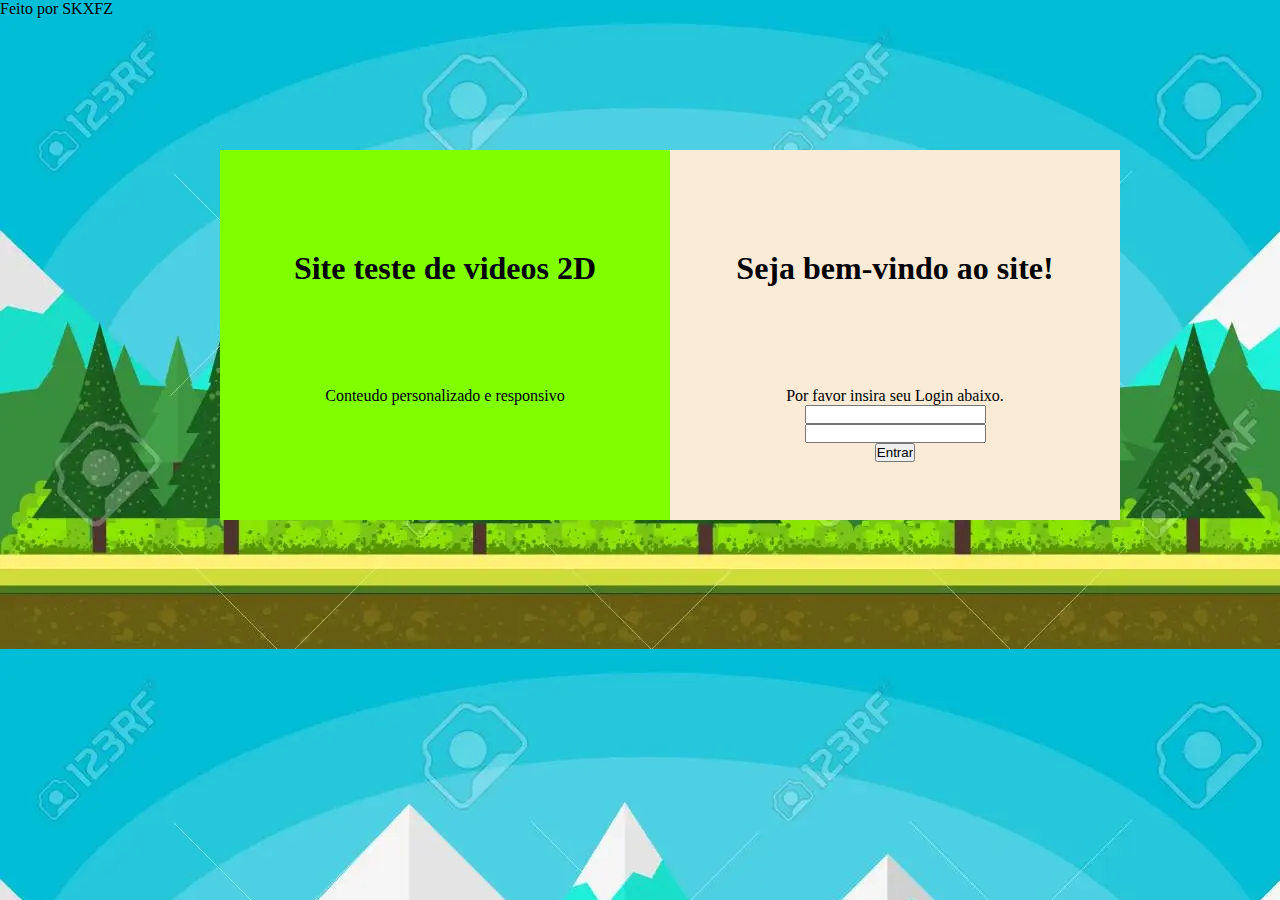
==== index.html @ 5f7dfdb0 "Criando o site-desafio" ====
<!DOCTYPE html>
<html lang="pt-br">

<head>
    <meta charset="UTF-8">
    <meta http-equiv="X-UA-Compatible" content="IE=edge">
    <meta name="viewport" content="width=device-width, initial-scale=1.0">
    <title>Videos Select</title>
    <link rel="shortcut icon" href="favicon.ico" type="image/x-icon">
    <link rel="stylesheet" href="style.css">
</head>

<body>
    <aside>
        <h1>Site teste de videos 2D</h1>
        <p>Conteudo personalizado e responsivo</p>
    </aside>
    <div>
        <h1>Seja bem-vindo ao site!</h1>
        <p>Por favor insira seu Login abaixo.</p>
        <input type="text" id="">
        <br>
        <input type="number" id="">
        <br>
        <input type="button" value="Entrar">
    </div>
    <footer>
        Feito por SKXFZ
    </footer>
</body>

</html>
---- style.css ----
@charset "UTF-8";

*{
    margin: 0px;
    padding: 0px;
}
body {
    background-image: url('images/background.webp');
    text-align: center;
    position: relative;
}


aside {
    background-color: chartreuse;
    height: 370px;
    width: 450px;
    position: absolute;
    top: 150px;
    left: 220px;

}

div {
    background-color: antiquewhite;
    height: 370px;
    width: 450px;
    position: absolute;
    top: 150px;
    left: 670px;
}

h1, p {
    margin-top: 100px;
}

footer {
    position: absolute;
}
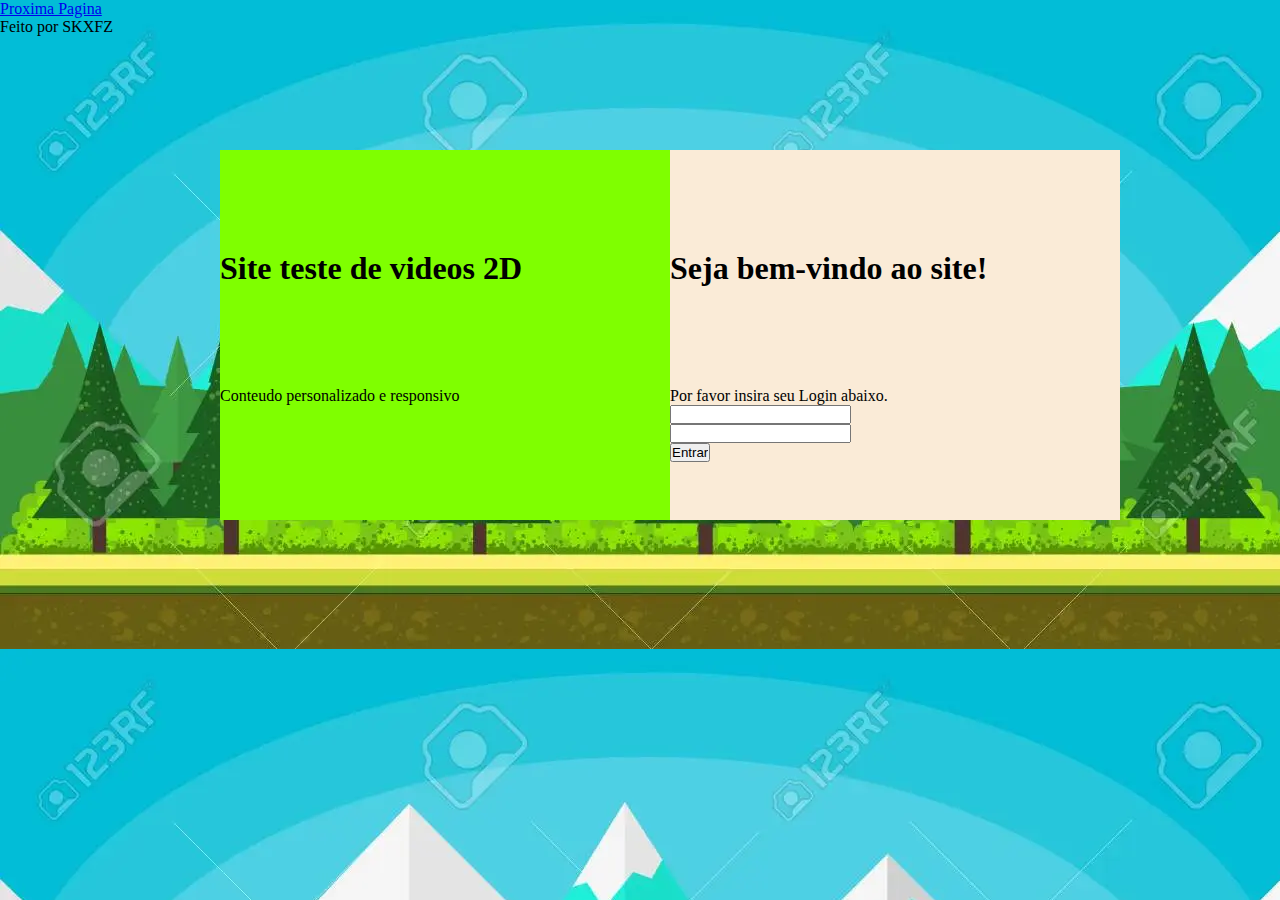
==== commit 2328e3e1: "Update na segunda pagina" ====
--- a/index.html
+++ b/index.html
@@ -24,9 +24,9 @@
         <br>
         <input type="button" value="Entrar">
     </div>
+    <a href="videos-select.html" target="_self" rel="next">Proxima Pagina</a>
     <footer>
         Feito por SKXFZ
     </footer>
 </body>
-
 </html>--- a/style.css
+++ b/style.css
@@ -6,10 +6,12 @@
 }
 body {
     background-image: url('images/background.webp');
+}
+
+main {
     text-align: center;
     position: relative;
 }
-
 
 aside {
     background-color: chartreuse;
@@ -34,6 +36,3 @@
     margin-top: 100px;
 }
 
-footer {
-    position: absolute;
-}
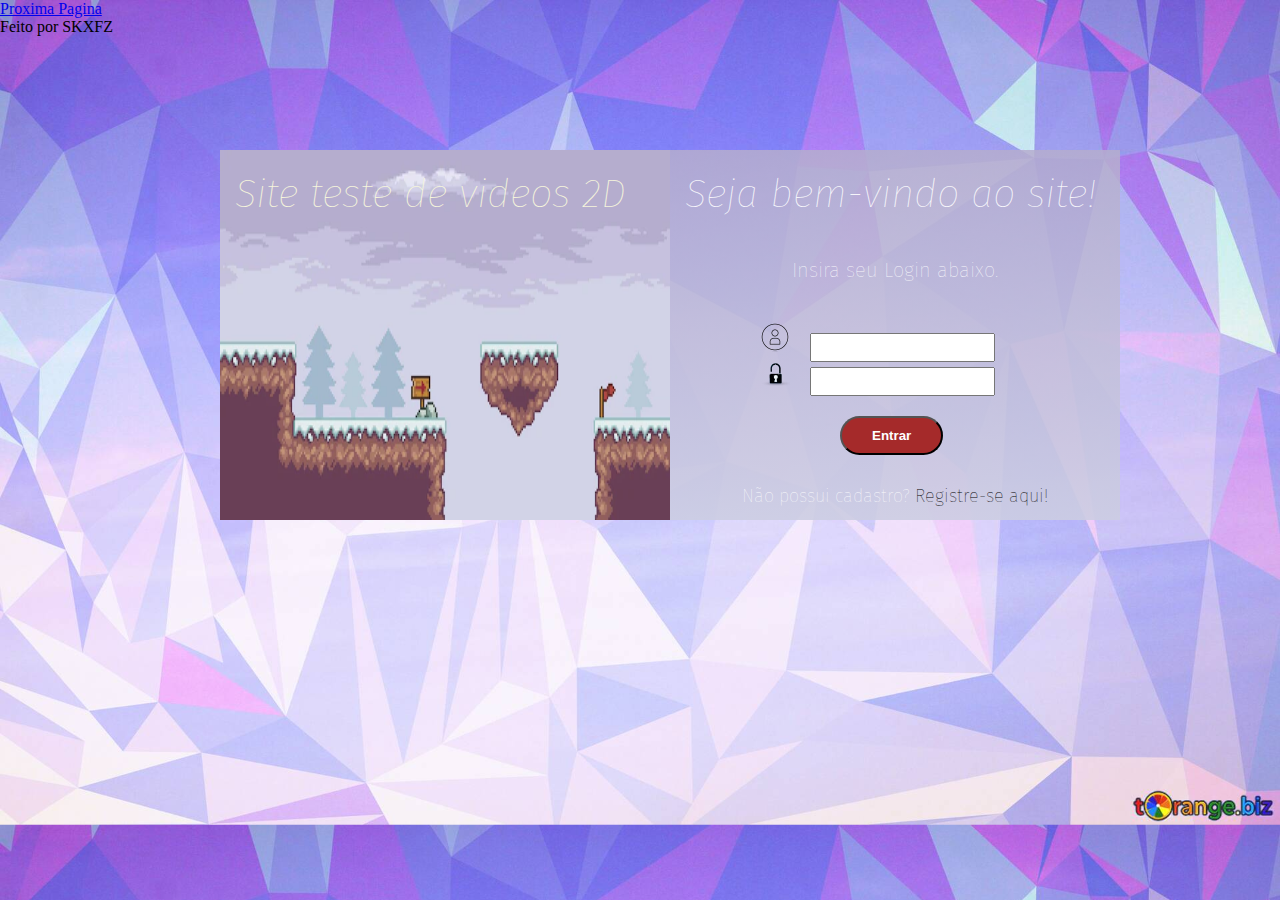
==== commit 20a33a8b: "Finalizando o CSS na primeira pagina" ====
--- a/index.html
+++ b/index.html
@@ -7,26 +7,120 @@
     <meta name="viewport" content="width=device-width, initial-scale=1.0">
     <title>Videos Select</title>
     <link rel="shortcut icon" href="favicon.ico" type="image/x-icon">
-    <link rel="stylesheet" href="style.css">
+    <style>
+        @import url('https://fonts.googleapis.com/css2?family=Fira+Sans:wght@300&display=swap');
+
+        * {
+            margin: 0px;
+            padding: 0px;
+        }
+
+        body {
+            background-image: url('images/background3.jpg');
+            background-size: 100%;
+            
+        }
+
+        main {
+            position: relative;
+        }
+
+        aside {
+            background-image: url('images/aside-background1.webp');
+            background-size: 100% 100%;
+            height: 370px;
+            width: 450px;
+            position: absolute;
+            top: 150px;
+            left: 220px;
+            color: beige;
+
+        }
+
+        div {
+            background-image: linear-gradient(to top, rgba(204, 205, 226, 0.89), rgba(181, 173, 206, 0.856));
+            height: 370px;
+            width: 450px;
+            position: absolute;
+            top: 150px;
+            left: 670px;
+            color: bisque;
+            color: rgba(255, 255, 255, 0.877);
+        }
+
+        h1 {
+            padding-top: 20px;
+            padding-left: 15px;
+            font-style: italic;
+            font-size: 2.5em;
+            font-family: 'Fira Sans', sans-serif;
+            font-weight: lighter;
+        }
+        div > p {
+            font-size: 20px;
+            font-weight: lighter;
+            text-align: center;
+            margin-top: 40px;
+            margin-bottom: 40px;
+            font-family: 'Fira Sans', sans-serif;
+        }
+
+        #cadastro {
+            font-size: 18px;
+            text-align: center;
+            margin-top: 30px;
+        }
+        #link {
+            text-decoration: none;
+            color: black;
+        }
+
+        input {
+            margin-left: 20px;
+            margin-top: 5px;
+            padding: 5px 2px;
+        }
+        .icone {
+            margin-left: 90px;
+        }
+
+        #buton {
+            color: white;
+            font-weight: bold;
+            border-radius: 50px;
+            margin-left: 170px;
+            margin-top: 20px;
+            padding: 10px 30px;
+            background-color: brown;
+            cursor: pointer;
+        }
+        #buton:hover {
+            background-color: rgb(128, 194, 29);
+        }
+        #buton:active {
+            background-color: rgba(0, 122, 47, 0.808);
+        }
+    </style>
 </head>
 
 <body>
     <aside>
         <h1>Site teste de videos 2D</h1>
-        <p>Conteudo personalizado e responsivo</p>
     </aside>
     <div>
         <h1>Seja bem-vindo ao site!</h1>
-        <p>Por favor insira seu Login abaixo.</p>
-        <input type="text" id="">
+        <p>Insira seu Login abaixo.</p>
+        <img src="images/usuario.png" alt="usuario" class="icone"><input type="text" id="usuario">
         <br>
-        <input type="number" id="">
+        <img src="images/cadeado.webp" alt="senha" class="icone"><input type="password" id="senha">
         <br>
-        <input type="button" value="Entrar">
+        <input type="button" value="Entrar" id="buton">
+        <p id="cadastro">Não possui cadastro? <a href="#" id="link">Registre-se aqui!</a></p>
     </div>
     <a href="videos-select.html" target="_self" rel="next">Proxima Pagina</a>
     <footer>
         Feito por SKXFZ
     </footer>
 </body>
+
 </html>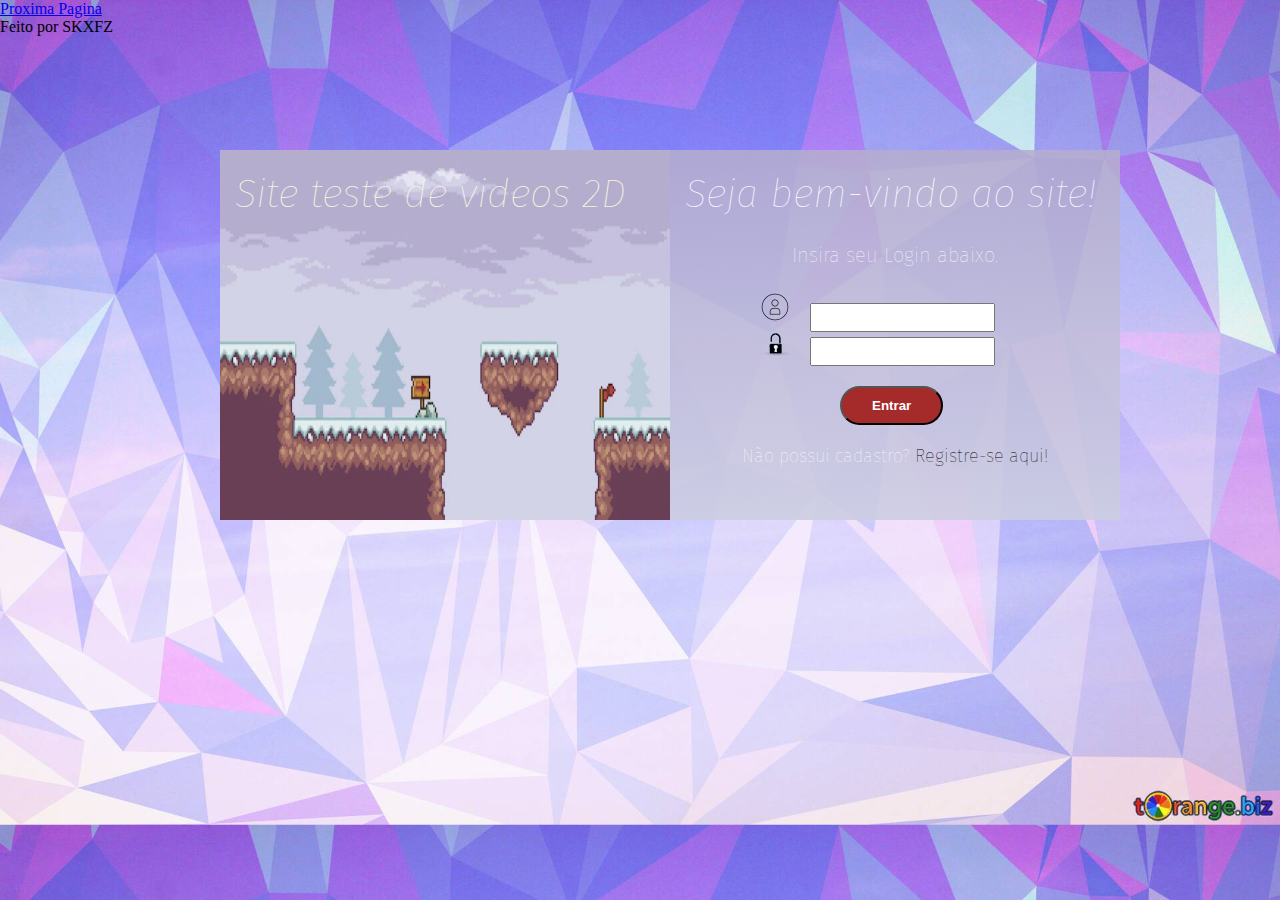
==== commit 4dc00409: "Atualizando a pagina" ====
--- a/index.html
+++ b/index.html
@@ -39,7 +39,7 @@
 
         div {
             background-image: linear-gradient(to top, rgba(204, 205, 226, 0.89), rgba(181, 173, 206, 0.856));
-            height: 370px;
+            min-height: 370px;
             width: 450px;
             position: absolute;
             top: 150px;
@@ -60,15 +60,15 @@
             font-size: 20px;
             font-weight: lighter;
             text-align: center;
-            margin-top: 40px;
-            margin-bottom: 40px;
+            margin-top: 25px;
+            margin-bottom: 25px;
             font-family: 'Fira Sans', sans-serif;
         }
 
         #cadastro {
             font-size: 18px;
             text-align: center;
-            margin-top: 30px;
+            margin-top: 20px;
         }
         #link {
             text-decoration: none;
@@ -107,7 +107,7 @@
     <aside>
         <h1>Site teste de videos 2D</h1>
     </aside>
-    <div>
+    <div id="logon">
         <h1>Seja bem-vindo ao site!</h1>
         <p>Insira seu Login abaixo.</p>
         <img src="images/usuario.png" alt="usuario" class="icone"><input type="text" id="usuario">
@@ -121,6 +121,8 @@
     <footer>
         Feito por SKXFZ
     </footer>
+
+    <script src="script.js"></script>
 </body>
 
 </html>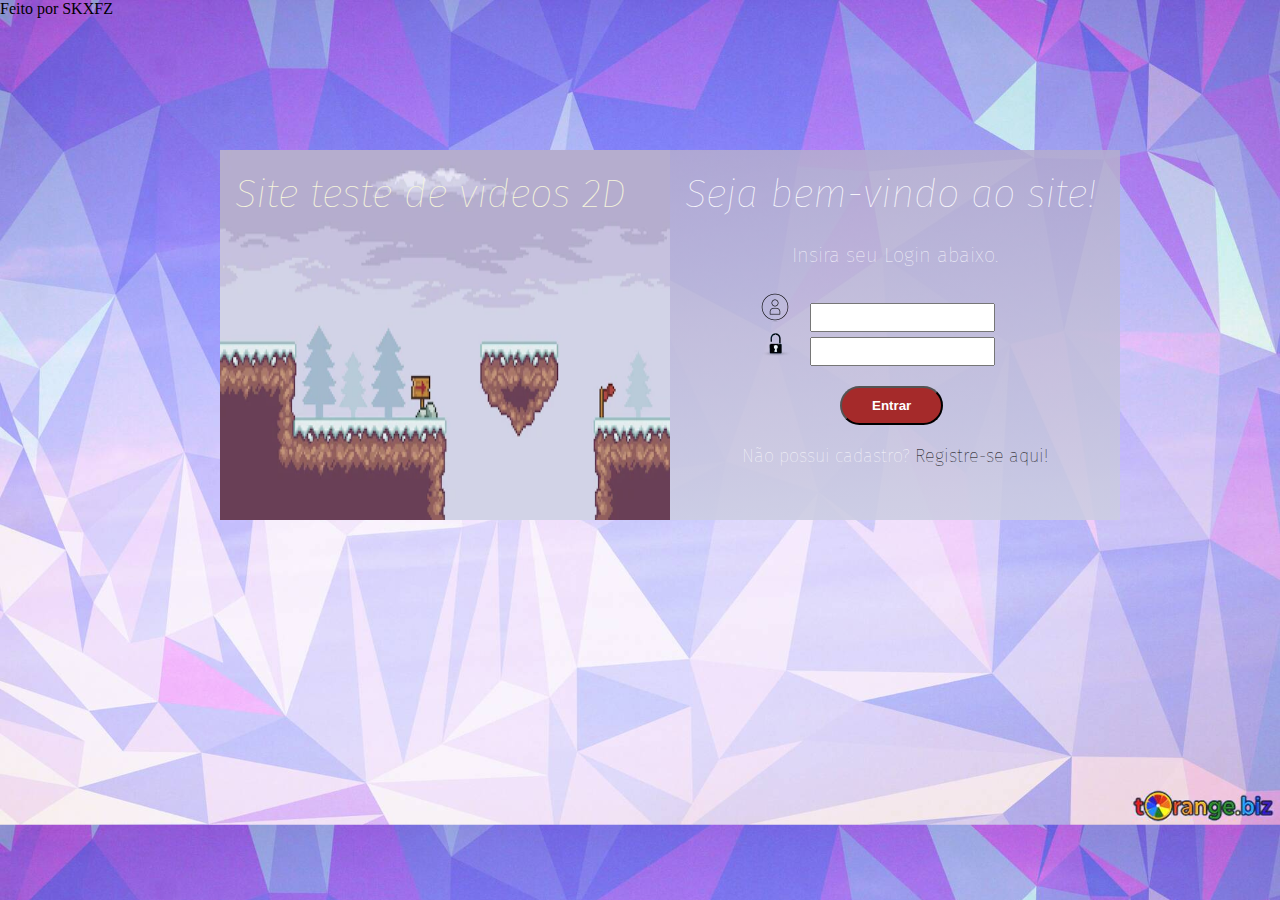
==== commit fcc811e5: "Quase finalizado o site" ====
--- a/index.html
+++ b/index.html
@@ -74,6 +74,9 @@
             text-decoration: none;
             color: black;
         }
+        #link:hover {
+            text-decoration: underline;
+        }
 
         input {
             margin-left: 20px;
@@ -117,7 +120,6 @@
         <input type="button" value="Entrar" id="buton">
         <p id="cadastro">Não possui cadastro? <a href="#" id="link">Registre-se aqui!</a></p>
     </div>
-    <a href="videos-select.html" target="_self" rel="next">Proxima Pagina</a>
     <footer>
         Feito por SKXFZ
     </footer>
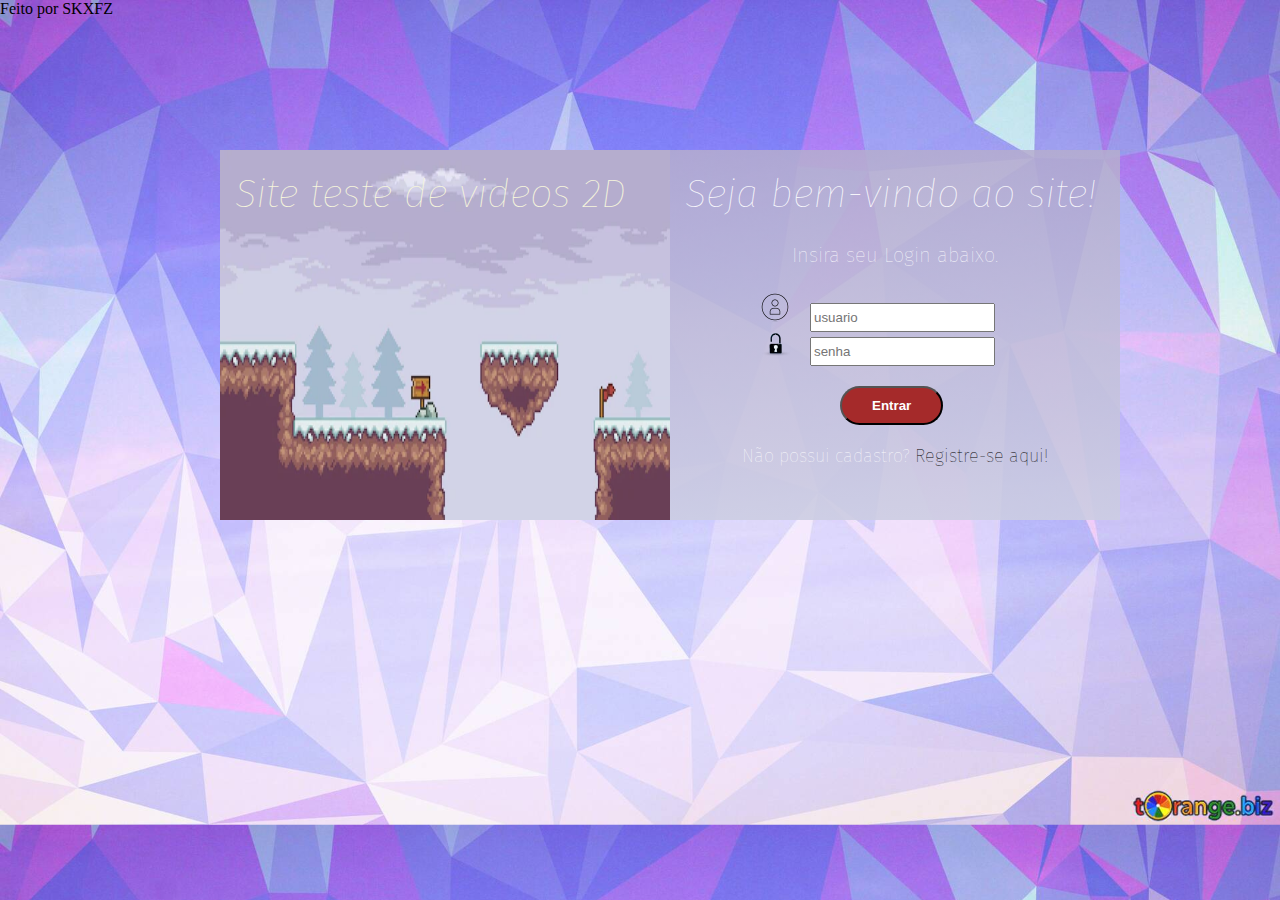
==== commit 1961019a: "placeholder no usuario/senha" ====
--- a/index.html
+++ b/index.html
@@ -113,9 +113,9 @@
     <div id="logon">
         <h1>Seja bem-vindo ao site!</h1>
         <p>Insira seu Login abaixo.</p>
-        <img src="images/usuario.png" alt="usuario" class="icone"><input type="text" id="usuario">
+        <img src="images/usuario.png" alt="usuario" class="icone"><input type="text" placeholder="usuario" id="usuario">
         <br>
-        <img src="images/cadeado.webp" alt="senha" class="icone"><input type="password" id="senha">
+        <img src="images/cadeado.webp" alt="senha" class="icone"><input type="password" placeholder="senha" id="senha">
         <br>
         <input type="button" value="Entrar" id="buton">
         <p id="cadastro">Não possui cadastro? <a href="#" id="link">Registre-se aqui!</a></p>
